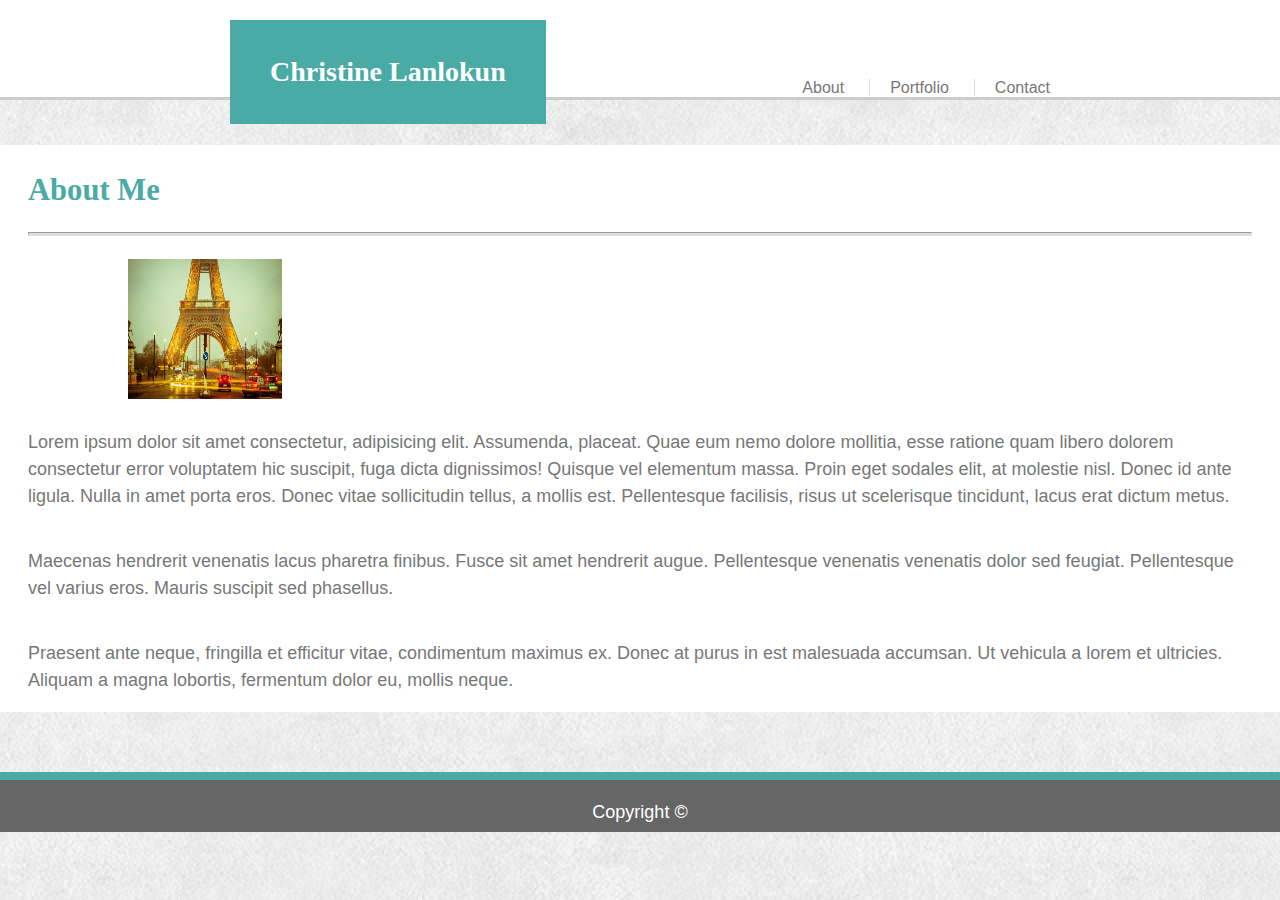
==== index.html @ 54a27f8e "some changes before submission" ====
<!DOCTYPE html>
<html lang="en">
<head>
    <meta charset="UTF-8">
    <meta name="viewport" content="width=device-width, initial-scale=1.0">
    <meta http-equiv="X-UA-Compatible" content="ie=edge">
    <title>Basic Portfolio</title>
    <link rel = "stylesheet" media = "(max-width = 960px)" href = "assets/css/style.css">
    <link href ="assets/css/style.css" rel ="stylesheet" type="text/css"/>
</head>

<body>
    <!--Header Starts-->
     <header>
         <div class = "wrap">
             <a href = "index.html" id = "namelogo"> Christine Lanlokun </a>
             <nav>
                 <ul>
                     <li> <a href = "index.html">About</a></li>
                     <li><a href = "portfolio.html">Portfolio</a></li>
                     <li><a href = "contact.html">Contact</a></li>
                 </ul>
             </nav>   
         </div>
     </header>
     <!--Header Ends-->

     <!--Main Content Starts-->
     <div class = "wrap'" id = "container">
     <div id = "maincontent" >
         <h2> About Me </h2>
         <hr>
         <img src = "assets/images/eiffeltwo.jpg" alt ="eiffle" width = "210" height = "150" id ="bio-image">
         <p class ="contentbody">
             Lorem ipsum dolor sit amet consectetur, adipisicing elit. Assumenda, placeat. Quae eum nemo dolore mollitia, 
             esse ratione quam libero dolorem consectetur error voluptatem hic suscipit, fuga dicta dignissimos! Quisque
             vel elementum massa. Proin eget sodales elit, at molestie nisl. Donec id ante ligula. Nulla in amet
             porta eros. Donec vitae sollicitudin tellus, a mollis est. Pellentesque facilisis, risus ut scelerisque tincidunt, 
             lacus erat dictum metus. 
         </p>
         <p class ="contentbody">
             Maecenas hendrerit venenatis lacus pharetra finibus. Fusce sit amet hendrerit augue. Pellentesque venenatis 
             venenatis dolor sed feugiat. Pellentesque vel varius eros. Mauris suscipit sed phasellus.
         </p>
         <p class ="contentbody">
             Praesent ante neque, fringilla et efficitur vitae, condimentum maximus ex. Donec at purus in est malesuada accumsan.
             Ut vehicula a lorem et ultricies. Aliquam a magna lobortis, fermentum dolor eu, mollis neque.
         </p>  
     </div>
     </div>
       
    <footer>
         <p class ="footertext">Copyright &copy; </p>
     </footer>

</body>
</html>
---- assets/css/style.css ----
/* Page*/

* {
    box-sizing: border-box; 
}

body{
    font-family: 'Arial', 'Helvetica Neue','Helvetica', sans-serif;
    font-size:18px;
    line-height:24px;
    color:#777777;
    background-repeat:repeat;
    background-image:url("../images/extra_clean_paper_@2X.png");
    margin:0 auto;
}

/* Header & Navigation Section */

header{
    width:100%;
    height:100px;
    background: #ffffff;
    margin-bottom:45px;
    border-bottom: 3px solid #cccccc;
}

.wrap{
    width: 960px;
    margin: 0 auto;
    clear: both;
    overflow: hidden;
}

#namelogo{
    color:#ffffff;
    background-color:#4aaaa5;
    font-family:"Georgia", "Times", "Times New Roman", "serif";
    float:left;
    margin-top:20px;
    text-decoration: none;
    font-size:28px;
    font-weight:bold;
    padding: 40px;
 
}

nav {
    float:right;  
    padding-top:30px;
}

nav ul {
    display:block;
}

nav ul li {
    display:inline-block;
    font-size:16px;
    line-height:80px;
}

nav ul li a {
    color:#777777;
    text-decoration:none;
    margin-left:20px;
    padding-left:20px;
    border-left:1px solid #dddddd;
}

nav ul li:first-child a{    /* Gets rid of the border on about*/
    border-left:0; 
}


#container{
    background: #ffffff;
}


h2{
    font-family:'Georgia', 'Times', 'Times New Roman', serif;
    font-size:1.7em;
    color:#4aaaa5;
    padding-left:28px;
    padding-top:33px;
}


hr{
    margin-top:30px;
    border-bottom: solid #dddddd;
    margin-left:28px;
    margin-right:28px;
    margin-bottom:23px;
}

#bio-image{
    float:left;
    padding-left:28px;
    padding-right:28px;
    padding-bottom:10px;
}

.contentbody{
    line-height:150%;
    padding-left:28px;
    padding-right:28px;
}

footer{
background:#666666;
color:#ffffff;
border-top: 8px solid #4aaaa5;
margin-top:60px;
text-align:center;
position:static;
bottom:0;
width:100%;
height:60px;   
}





/* PORTFOLIO */


.game {
    color: white;
    text-align: center;
    position: absolute; 
    background-color: #4aaaa5;
    padding: 0px;
    bottom: 0;
    margin-bottom: 20px;
    width:100%;
}



#hangman {
    background:url(../images/hangman1.jpg);
    background-repeat: no-repeat;
    margin: 25px 35px 25px 40px; 
    width: 400px;
    height: 200px;
    display: inline-block;
    position: relative;
}
    

#rpg {
    background:url(../images/rpg1.jpg);
    background-repeat: no-repeat;
    margin: 25px 35px 25px 40px; 
    width: 400px;
    height: 200px;
    display: inline-block;
    position: relative;
}
   

#trivia{
    background:url(../images/trivia1.png);
    background-repeat: no-repeat;
    margin: 25px 35px 25px 40px; 
    width: 400px;
    height: 200px;
    display: inline-block;
    position: relative;
}


#rutgers {
    background:url(../images/iphonewidget.jpg);
    background-repeat: no-repeat;
    margin: 25px 35px 25px 40px; 
    width: 400px;
    height: 200px;
    display: inline-block;
    position: relative;
}



#rock{
    background:url(../images/rockps.jpg);
    background-repeat: no-repeat;
    margin: 25px 35px 25px 40px; 
    width: 400px;
    height: 200px;
    display: inline-block;
    position: relative;
}


/*CONTACT*/

#contact{
    padding:25px;
    height:600px;
    width:900px;
}


label, input[type=text], input[type=email], textarea {
    display:block;
    width:100%;
}


input[type =text], input[type=email], input[type=textarea]{
    border:1 px solid #dddddd;
    font-size: 15px;
    height:30px;
    padding:0 5px;
}


input[type=textarea]{
    height:250px;
    width:100%;
}


input[type=submit]{
    text-decoration: none;
    background-color: #4aaaa5;
    color:#ffffff;
    width:90px;
    height:40px;
    font-size:18px;   
}



/* MEDIA QUERIES */

/* 980 width */

@media (min-width :980px)

{
    .wrap {
        width: 980px;
    }
    
    #namelogo{
        margin-left:80px;
    }

    nav ul{
        padding-right:80px;
    }

    #bio-image{
        margin-left:100px;
    }

    p{
        margin-top:20px;
        display:inline-block;
        word-wrap:break-word;
    }

    #maincontentcontainer{
        width:470px;
        margin-bottom:30px;
    }

}
---- assets/css/style.css ----
/* Page*/

* {
    box-sizing: border-box; 
}

body{
    font-family: 'Arial', 'Helvetica Neue','Helvetica', sans-serif;
    font-size:18px;
    line-height:24px;
    color:#777777;
    background-repeat:repeat;
    background-image:url("../images/extra_clean_paper_@2X.png");
    margin:0 auto;
}

/* Header & Navigation Section */

header{
    width:100%;
    height:100px;
    background: #ffffff;
    margin-bottom:45px;
    border-bottom: 3px solid #cccccc;
}

.wrap{
    width: 960px;
    margin: 0 auto;
    clear: both;
    overflow: hidden;
}

#namelogo{
    color:#ffffff;
    background-color:#4aaaa5;
    font-family:"Georgia", "Times", "Times New Roman", "serif";
    float:left;
    margin-top:20px;
    text-decoration: none;
    font-size:28px;
    font-weight:bold;
    padding: 40px;
 
}

nav {
    float:right;  
    padding-top:30px;
}

nav ul {
    display:block;
}

nav ul li {
    display:inline-block;
    font-size:16px;
    line-height:80px;
}

nav ul li a {
    color:#777777;
    text-decoration:none;
    margin-left:20px;
    padding-left:20px;
    border-left:1px solid #dddddd;
}

nav ul li:first-child a{    /* Gets rid of the border on about*/
    border-left:0; 
}


#container{
    background: #ffffff;
}


h2{
    font-family:'Georgia', 'Times', 'Times New Roman', serif;
    font-size:1.7em;
    color:#4aaaa5;
    padding-left:28px;
    padding-top:33px;
}


hr{
    margin-top:30px;
    border-bottom: solid #dddddd;
    margin-left:28px;
    margin-right:28px;
    margin-bottom:23px;
}

#bio-image{
    float:left;
    padding-left:28px;
    padding-right:28px;
    padding-bottom:10px;
}

.contentbody{
    line-height:150%;
    padding-left:28px;
    padding-right:28px;
}

footer{
background:#666666;
color:#ffffff;
border-top: 8px solid #4aaaa5;
margin-top:60px;
text-align:center;
position:static;
bottom:0;
width:100%;
height:60px;   
}





/* PORTFOLIO */


.game {
    color: white;
    text-align: center;
    position: absolute; 
    background-color: #4aaaa5;
    padding: 0px;
    bottom: 0;
    margin-bottom: 20px;
    width:100%;
}



#hangman {
    background:url(../images/hangman1.jpg);
    background-repeat: no-repeat;
    margin: 25px 35px 25px 40px; 
    width: 400px;
    height: 200px;
    display: inline-block;
    position: relative;
}
    

#rpg {
    background:url(../images/rpg1.jpg);
    background-repeat: no-repeat;
    margin: 25px 35px 25px 40px; 
    width: 400px;
    height: 200px;
    display: inline-block;
    position: relative;
}
   

#trivia{
    background:url(../images/trivia1.png);
    background-repeat: no-repeat;
    margin: 25px 35px 25px 40px; 
    width: 400px;
    height: 200px;
    display: inline-block;
    position: relative;
}


#rutgers {
    background:url(../images/iphonewidget.jpg);
    background-repeat: no-repeat;
    margin: 25px 35px 25px 40px; 
    width: 400px;
    height: 200px;
    display: inline-block;
    position: relative;
}



#rock{
    background:url(../images/rockps.jpg);
    background-repeat: no-repeat;
    margin: 25px 35px 25px 40px; 
    width: 400px;
    height: 200px;
    display: inline-block;
    position: relative;
}


/*CONTACT*/

#contact{
    padding:25px;
    height:600px;
    width:900px;
}


label, input[type=text], input[type=email], textarea {
    display:block;
    width:100%;
}


input[type =text], input[type=email], input[type=textarea]{
    border:1 px solid #dddddd;
    font-size: 15px;
    height:30px;
    padding:0 5px;
}


input[type=textarea]{
    height:250px;
    width:100%;
}


input[type=submit]{
    text-decoration: none;
    background-color: #4aaaa5;
    color:#ffffff;
    width:90px;
    height:40px;
    font-size:18px;   
}



/* MEDIA QUERIES */

/* 980 width */

@media (min-width :980px)

{
    .wrap {
        width: 980px;
    }
    
    #namelogo{
        margin-left:80px;
    }

    nav ul{
        padding-right:80px;
    }

    #bio-image{
        margin-left:100px;
    }

    p{
        margin-top:20px;
        display:inline-block;
        word-wrap:break-word;
    }

    #maincontentcontainer{
        width:470px;
        margin-bottom:30px;
    }

}
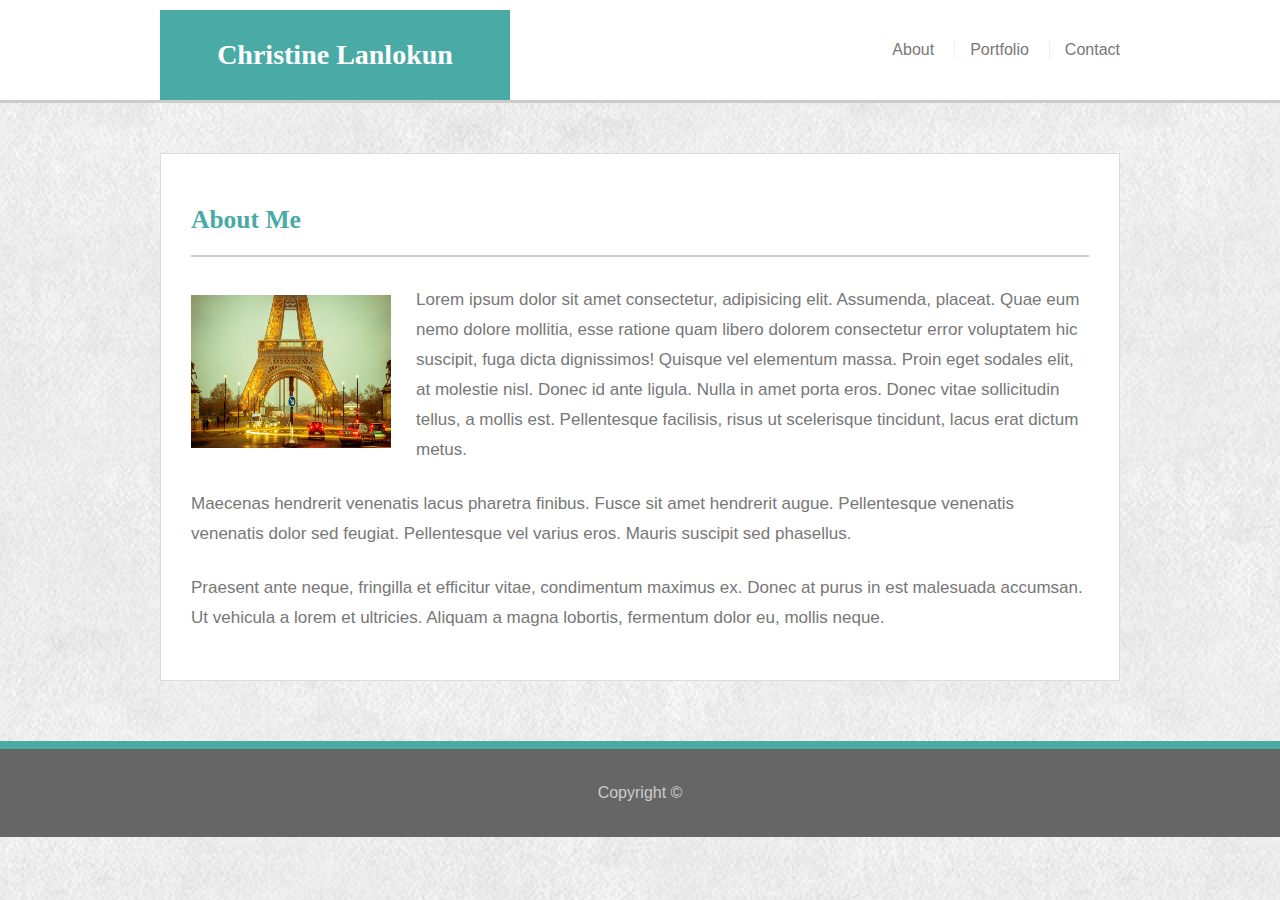
==== commit 8c6c576e: "edit" ====
--- a/index.html
+++ b/index.html
@@ -10,48 +10,40 @@
 </head>
 
 <body>
-    <!--Header Starts-->
-     <header>
-         <div class = "wrap">
-             <a href = "index.html" id = "namelogo"> Christine Lanlokun </a>
-             <nav>
-                 <ul>
-                     <li> <a href = "index.html">About</a></li>
-                     <li><a href = "portfolio.html">Portfolio</a></li>
-                     <li><a href = "contact.html">Contact</a></li>
-                 </ul>
-             </nav>   
+    <header>
+        <div class="container">
+           <a href="index.html" id="logo">Christine Lanlokun</a>
+           <nav>
+             <a href="index.html">About</a>
+             <a href="portfolio.html">Portfolio</a>
+             <a href="contact.html">Contact</a>
+           </nav>
          </div>
      </header>
-     <!--Header Ends-->
+     
+     <div class="container">
+         <div id = "aboutsection">
+         <h2>About Me</h2>
+         <img src="assets/images/eiffeltwo.jpg" alt="Eiffle Tower" class = "bio-image">
+         <p class = "contentbody"> 
+             Lorem ipsum dolor sit amet consectetur, adipisicing elit. Assumenda, placeat. Quae eum nemo dolore mollitia, esse ratione quam libero dolorem consectetur error voluptatem hic suscipit, fuga dicta dignissimos! Quisque vel elementum massa. Proin eget sodales elit, at molestie nisl. Donec id ante ligula. Nulla in amet porta eros. Donec vitae sollicitudin tellus, a mollis est. Pellentesque facilisis, risus ut scelerisque tincidunt, lacus erat dictum metus.
+         </p>
+         <p class = "contentbody">
+            Maecenas hendrerit venenatis lacus pharetra finibus. Fusce sit amet hendrerit augue. Pellentesque venenatis venenatis dolor sed feugiat. Pellentesque vel varius eros. Mauris suscipit sed phasellus.
+         </p>
+         <p class = "contentbody">
+            Praesent ante neque, fringilla et efficitur vitae, condimentum maximus ex. Donec at purus in est malesuada accumsan. Ut vehicula a lorem et ultricies. Aliquam a magna lobortis, fermentum dolor eu, mollis neque.
+        </p>    
+        </div>
+     </div>
+     
+         <footer>
+             <div class="container">
+                  Copyright &copy;
+             </div>
+         </footer>	
+         
 
-     <!--Main Content Starts-->
-     <div class = "wrap'" id = "container">
-     <div id = "maincontent" >
-         <h2> About Me </h2>
-         <hr>
-         <img src = "assets/images/eiffeltwo.jpg" alt ="eiffle" width = "210" height = "150" id ="bio-image">
-         <p class ="contentbody">
-             Lorem ipsum dolor sit amet consectetur, adipisicing elit. Assumenda, placeat. Quae eum nemo dolore mollitia, 
-             esse ratione quam libero dolorem consectetur error voluptatem hic suscipit, fuga dicta dignissimos! Quisque
-             vel elementum massa. Proin eget sodales elit, at molestie nisl. Donec id ante ligula. Nulla in amet
-             porta eros. Donec vitae sollicitudin tellus, a mollis est. Pellentesque facilisis, risus ut scelerisque tincidunt, 
-             lacus erat dictum metus. 
-         </p>
-         <p class ="contentbody">
-             Maecenas hendrerit venenatis lacus pharetra finibus. Fusce sit amet hendrerit augue. Pellentesque venenatis 
-             venenatis dolor sed feugiat. Pellentesque vel varius eros. Mauris suscipit sed phasellus.
-         </p>
-         <p class ="contentbody">
-             Praesent ante neque, fringilla et efficitur vitae, condimentum maximus ex. Donec at purus in est malesuada accumsan.
-             Ut vehicula a lorem et ultricies. Aliquam a magna lobortis, fermentum dolor eu, mollis neque.
-         </p>  
-     </div>
-     </div>
-       
-    <footer>
-         <p class ="footertext">Copyright &copy; </p>
-     </footer>
 
 </body>
 </html>--- a/assets/css/style.css
+++ b/assets/css/style.css
@@ -1,129 +1,120 @@
-
-/* Page*/
-
-* {
-    box-sizing: border-box; 
-}
-
-body{
-    font-family: 'Arial', 'Helvetica Neue','Helvetica', sans-serif;
-    font-size:18px;
-    line-height:24px;
+ * {
+    box-sizing: border-box;
+  }
+
+body {
+    background: url("../images/extra_clean_paper_@2X.png");
+    font-family: 'Arial', 'Helvetica Neue', Helvetica, sans-serif;
+    font-size: 18px;
+    line-height: 28px;
+    margin:auto;
+    color: #777777; 
+  }
+
+/*ALIGNMENT*/
+
+  .container{
+      max-width:960px;
+      margin:0 auto;
+      width:100%;
+      clear:both;
+  }
+  
+/* NAVIGATION*/
+header {
+    width: 100%;
+    margin: 0 0 30px;
+    overflow: auto;
+    background: #ffffff;
+    border-bottom: 3px solid #cccccc;
+  }
+  
+  #logo {
+    float: left;
+    font-family: 'Georgia', Times, 'Times New Roman', serif;
+    color: #fff;
+    text-align: center;
+    font-weight:bold;
+    text-decoration: none;
+    background: #4aaaa5;
+    margin-top:10px;
+    width: 350px;
+    height: 90px;
+    font-size: 28px;
+    line-height: 90px;
+  }
+  
+  nav {
+    float: right;
+    margin-top: 35px;
+  }
+  
+  nav a {
+    display: inline-block;
+    padding-left: 15px;
+    margin-left: 15px;
+    line-height: 18px;
+    font-size:16px;
+    font-weight:lighter;
     color:#777777;
-    background-repeat:repeat;
-    background-image:url("../images/extra_clean_paper_@2X.png");
-    margin:0 auto;
-}
-
-/* Header & Navigation Section */
-
-header{
-    width:100%;
-    height:100px;
+    text-decoration: none;
+    border-left: 1px solid #efefef;
+  }
+  
+  nav a:first-child {
+    border-left: 0 none;
+  }
+
+/* MAIN SECTION */
+
+#aboutsection {
+    margin-top:50px;
+    margin-bottom:60px;
     background: #ffffff;
-    margin-bottom:45px;
-    border-bottom: 3px solid #cccccc;
-}
-
-.wrap{
-    width: 960px;
-    margin: 0 auto;
+    padding:30px;
+    border: 1px solid  #dddddd;
+    font-size:17px;
+    line-height:30px;
+  }
+  
+  .bio-image {
+    float: left;
+    width: 200px;
+    height:160px;
+    padding-top:7px;
+    margin-top: 10px;
+    margin-right: 25px;
+  }
+
+  h2{
+    font-family: Georgia, Times, "Times New Roman", serif;
+    color: #4aaaa5;
+    font-weight: bold;
+    border-bottom: 2px solid #cccccc;
+    padding-bottom:20px;
+  }
+
+  .contentbody{
+      padding-top:7px;
+  }
+  
+
+/*FOOTER*/
+
+footer {
+    border-top:8px solid #4aaaa5;
+    text-align: center;
+    background: #666666;
+    padding: 30px 0;
     clear: both;
-    overflow: hidden;
-}
-
-#namelogo{
-    color:#ffffff;
-    background-color:#4aaaa5;
-    font-family:"Georgia", "Times", "Times New Roman", "serif";
-    float:left;
-    margin-top:20px;
-    text-decoration: none;
-    font-size:28px;
-    font-weight:bold;
-    padding: 40px;
- 
-}
-
-nav {
-    float:right;  
-    padding-top:30px;
-}
-
-nav ul {
-    display:block;
-}
-
-nav ul li {
-    display:inline-block;
-    font-size:16px;
-    line-height:80px;
-}
-
-nav ul li a {
-    color:#777777;
-    text-decoration:none;
-    margin-left:20px;
-    padding-left:20px;
-    border-left:1px solid #dddddd;
-}
-
-nav ul li:first-child a{    /* Gets rid of the border on about*/
-    border-left:0; 
-}
-
-
-#container{
-    background: #ffffff;
-}
-
-
-h2{
-    font-family:'Georgia', 'Times', 'Times New Roman', serif;
-    font-size:1.7em;
-    color:#4aaaa5;
-    padding-left:28px;
-    padding-top:33px;
-}
-
-
-hr{
-    margin-top:30px;
-    border-bottom: solid #dddddd;
-    margin-left:28px;
-    margin-right:28px;
-    margin-bottom:23px;
-}
-
-#bio-image{
-    float:left;
-    padding-left:28px;
-    padding-right:28px;
-    padding-bottom:10px;
-}
-
-.contentbody{
-    line-height:150%;
-    padding-left:28px;
-    padding-right:28px;
-}
-
-footer{
-background:#666666;
-color:#ffffff;
-border-top: 8px solid #4aaaa5;
-margin-top:60px;
-text-align:center;
-position:static;
-bottom:0;
-width:100%;
-height:60px;   
-}
-
-
-
-
-
+    font-size: 16px;
+    color: #cccccc;
+  }
+  
+
+
+
+  
 /* PORTFOLIO */
 
 
@@ -139,7 +130,6 @@
 }
 
 
-
 #hangman {
     background:url(../images/hangman1.jpg);
     background-repeat: no-repeat;
@@ -240,7 +230,7 @@
 
 /* 980 width */
 
-@media (min-width :980px)
+@media all and (max-width :980px)
 
 {
     .wrap {
@@ -265,9 +255,10 @@
         word-wrap:break-word;
     }
 
-    #maincontentcontainer{
+    #maincontent{
         width:470px;
         margin-bottom:30px;
     }
 
-}+}
+
--- a/assets/css/style.css
+++ b/assets/css/style.css
@@ -1,129 +1,120 @@
-
-/* Page*/
-
-* {
-    box-sizing: border-box; 
-}
-
-body{
-    font-family: 'Arial', 'Helvetica Neue','Helvetica', sans-serif;
-    font-size:18px;
-    line-height:24px;
+ * {
+    box-sizing: border-box;
+  }
+
+body {
+    background: url("../images/extra_clean_paper_@2X.png");
+    font-family: 'Arial', 'Helvetica Neue', Helvetica, sans-serif;
+    font-size: 18px;
+    line-height: 28px;
+    margin:auto;
+    color: #777777; 
+  }
+
+/*ALIGNMENT*/
+
+  .container{
+      max-width:960px;
+      margin:0 auto;
+      width:100%;
+      clear:both;
+  }
+  
+/* NAVIGATION*/
+header {
+    width: 100%;
+    margin: 0 0 30px;
+    overflow: auto;
+    background: #ffffff;
+    border-bottom: 3px solid #cccccc;
+  }
+  
+  #logo {
+    float: left;
+    font-family: 'Georgia', Times, 'Times New Roman', serif;
+    color: #fff;
+    text-align: center;
+    font-weight:bold;
+    text-decoration: none;
+    background: #4aaaa5;
+    margin-top:10px;
+    width: 350px;
+    height: 90px;
+    font-size: 28px;
+    line-height: 90px;
+  }
+  
+  nav {
+    float: right;
+    margin-top: 35px;
+  }
+  
+  nav a {
+    display: inline-block;
+    padding-left: 15px;
+    margin-left: 15px;
+    line-height: 18px;
+    font-size:16px;
+    font-weight:lighter;
     color:#777777;
-    background-repeat:repeat;
-    background-image:url("../images/extra_clean_paper_@2X.png");
-    margin:0 auto;
-}
-
-/* Header & Navigation Section */
-
-header{
-    width:100%;
-    height:100px;
+    text-decoration: none;
+    border-left: 1px solid #efefef;
+  }
+  
+  nav a:first-child {
+    border-left: 0 none;
+  }
+
+/* MAIN SECTION */
+
+#aboutsection {
+    margin-top:50px;
+    margin-bottom:60px;
     background: #ffffff;
-    margin-bottom:45px;
-    border-bottom: 3px solid #cccccc;
-}
-
-.wrap{
-    width: 960px;
-    margin: 0 auto;
+    padding:30px;
+    border: 1px solid  #dddddd;
+    font-size:17px;
+    line-height:30px;
+  }
+  
+  .bio-image {
+    float: left;
+    width: 200px;
+    height:160px;
+    padding-top:7px;
+    margin-top: 10px;
+    margin-right: 25px;
+  }
+
+  h2{
+    font-family: Georgia, Times, "Times New Roman", serif;
+    color: #4aaaa5;
+    font-weight: bold;
+    border-bottom: 2px solid #cccccc;
+    padding-bottom:20px;
+  }
+
+  .contentbody{
+      padding-top:7px;
+  }
+  
+
+/*FOOTER*/
+
+footer {
+    border-top:8px solid #4aaaa5;
+    text-align: center;
+    background: #666666;
+    padding: 30px 0;
     clear: both;
-    overflow: hidden;
-}
-
-#namelogo{
-    color:#ffffff;
-    background-color:#4aaaa5;
-    font-family:"Georgia", "Times", "Times New Roman", "serif";
-    float:left;
-    margin-top:20px;
-    text-decoration: none;
-    font-size:28px;
-    font-weight:bold;
-    padding: 40px;
- 
-}
-
-nav {
-    float:right;  
-    padding-top:30px;
-}
-
-nav ul {
-    display:block;
-}
-
-nav ul li {
-    display:inline-block;
-    font-size:16px;
-    line-height:80px;
-}
-
-nav ul li a {
-    color:#777777;
-    text-decoration:none;
-    margin-left:20px;
-    padding-left:20px;
-    border-left:1px solid #dddddd;
-}
-
-nav ul li:first-child a{    /* Gets rid of the border on about*/
-    border-left:0; 
-}
-
-
-#container{
-    background: #ffffff;
-}
-
-
-h2{
-    font-family:'Georgia', 'Times', 'Times New Roman', serif;
-    font-size:1.7em;
-    color:#4aaaa5;
-    padding-left:28px;
-    padding-top:33px;
-}
-
-
-hr{
-    margin-top:30px;
-    border-bottom: solid #dddddd;
-    margin-left:28px;
-    margin-right:28px;
-    margin-bottom:23px;
-}
-
-#bio-image{
-    float:left;
-    padding-left:28px;
-    padding-right:28px;
-    padding-bottom:10px;
-}
-
-.contentbody{
-    line-height:150%;
-    padding-left:28px;
-    padding-right:28px;
-}
-
-footer{
-background:#666666;
-color:#ffffff;
-border-top: 8px solid #4aaaa5;
-margin-top:60px;
-text-align:center;
-position:static;
-bottom:0;
-width:100%;
-height:60px;   
-}
-
-
-
-
-
+    font-size: 16px;
+    color: #cccccc;
+  }
+  
+
+
+
+  
 /* PORTFOLIO */
 
 
@@ -139,7 +130,6 @@
 }
 
 
-
 #hangman {
     background:url(../images/hangman1.jpg);
     background-repeat: no-repeat;
@@ -240,7 +230,7 @@
 
 /* 980 width */
 
-@media (min-width :980px)
+@media all and (max-width :980px)
 
 {
     .wrap {
@@ -265,9 +255,10 @@
         word-wrap:break-word;
     }
 
-    #maincontentcontainer{
+    #maincontent{
         width:470px;
         margin-bottom:30px;
     }
 
-}+}
+
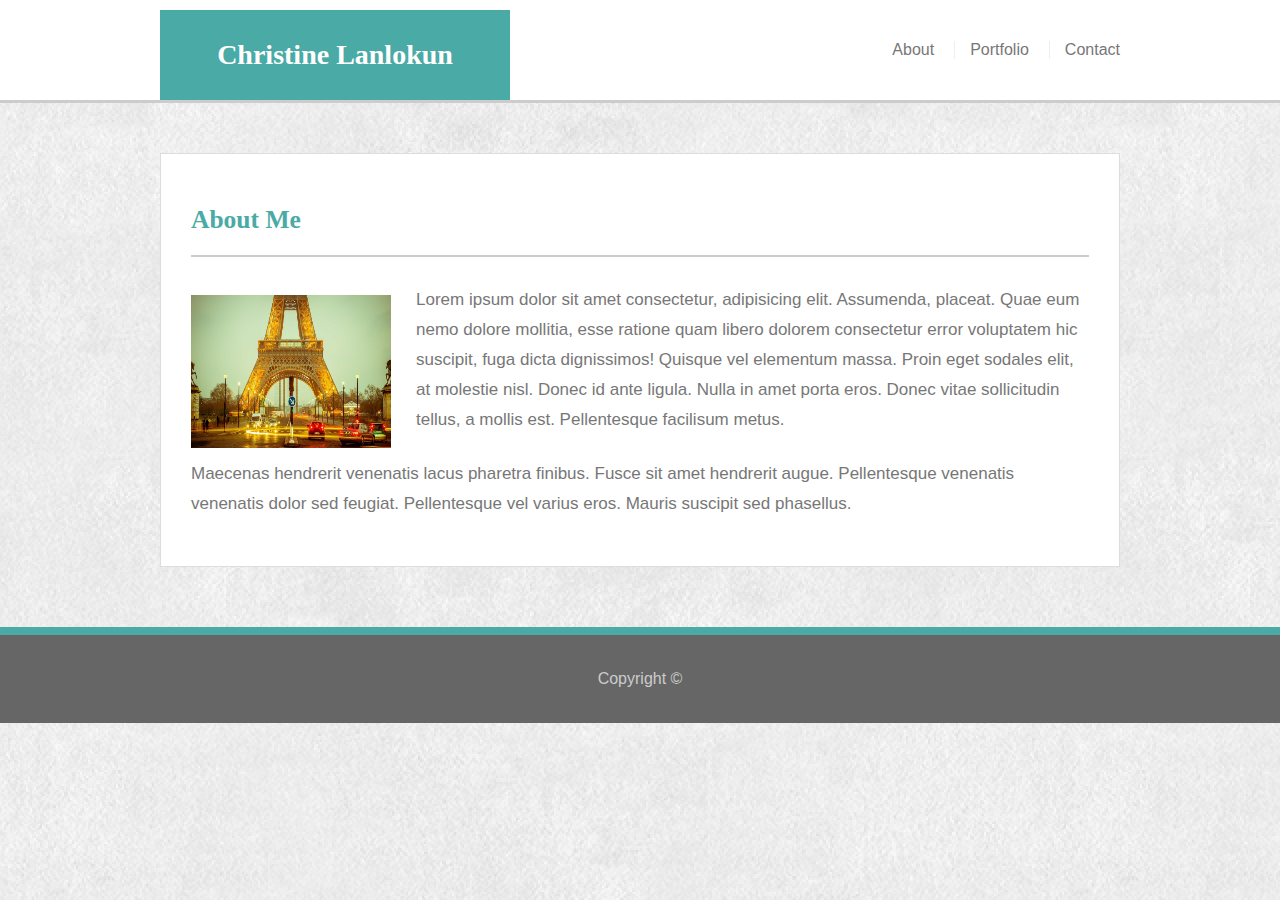
==== commit 5b6e7df8: "fixed query" ====
--- a/index.html
+++ b/index.html
@@ -2,7 +2,7 @@
 <html lang="en">
 <head>
     <meta charset="UTF-8">
-    <meta name="viewport" content="width=device-width, initial-scale=1.0">
+    <meta name="viewport" content="width=device-width, initial-scale=1">
     <meta http-equiv="X-UA-Compatible" content="ie=edge">
     <title>Basic Portfolio</title>
     <link rel = "stylesheet" media = "(max-width = 960px)" href = "assets/css/style.css">
@@ -22,18 +22,15 @@
      </header>
      
      <div class="container">
-         <div id = "aboutsection">
+         <div id = "mainsection">
          <h2>About Me</h2>
          <img src="assets/images/eiffeltwo.jpg" alt="Eiffle Tower" class = "bio-image">
          <p class = "contentbody"> 
-             Lorem ipsum dolor sit amet consectetur, adipisicing elit. Assumenda, placeat. Quae eum nemo dolore mollitia, esse ratione quam libero dolorem consectetur error voluptatem hic suscipit, fuga dicta dignissimos! Quisque vel elementum massa. Proin eget sodales elit, at molestie nisl. Donec id ante ligula. Nulla in amet porta eros. Donec vitae sollicitudin tellus, a mollis est. Pellentesque facilisis, risus ut scelerisque tincidunt, lacus erat dictum metus.
+             Lorem ipsum dolor sit amet consectetur, adipisicing elit. Assumenda, placeat. Quae eum nemo dolore mollitia, esse ratione quam libero dolorem consectetur error voluptatem hic suscipit, fuga dicta dignissimos! Quisque vel elementum massa. Proin eget sodales elit, at molestie nisl. Donec id ante ligula. Nulla in amet porta eros. Donec vitae sollicitudin tellus, a mollis est. Pellentesque facilisum metus.
          </p>
          <p class = "contentbody">
             Maecenas hendrerit venenatis lacus pharetra finibus. Fusce sit amet hendrerit augue. Pellentesque venenatis venenatis dolor sed feugiat. Pellentesque vel varius eros. Mauris suscipit sed phasellus.
-         </p>
-         <p class = "contentbody">
-            Praesent ante neque, fringilla et efficitur vitae, condimentum maximus ex. Donec at purus in est malesuada accumsan. Ut vehicula a lorem et ultricies. Aliquam a magna lobortis, fermentum dolor eu, mollis neque.
-        </p>    
+         </p>    
         </div>
      </div>
      
--- a/assets/css/style.css
+++ b/assets/css/style.css
@@ -67,7 +67,7 @@
 
 /* MAIN SECTION */
 
-#aboutsection {
+#mainsection {
     margin-top:50px;
     margin-bottom:60px;
     background: #ffffff;
@@ -185,14 +185,18 @@
     position: relative;
 }
 
+.port {
+    position: relative;
+    float: left;
+    width: 274px;
+    margin: 20px 0 25px;
+    overflow: auto;
+  }
+
+  
+  
 
 /*CONTACT*/
-
-#contact{
-    padding:25px;
-    height:600px;
-    width:900px;
-}
 
 
 label, input[type=text], input[type=email], textarea {
@@ -202,16 +206,15 @@
 
 
 input[type =text], input[type=email], input[type=textarea]{
-    border:1 px solid #dddddd;
+    border:1px solid #dddddd;
     font-size: 15px;
     height:30px;
     padding:0 5px;
 }
 
 
-input[type=textarea]{
-    height:250px;
-    width:100%;
+#message{
+    height:200px;
 }
 
 
@@ -228,37 +231,32 @@
 
 /* MEDIA QUERIES */
 
-/* 980 width */
-
-@media all and (max-width :980px)
-
-{
-    .wrap {
-        width: 980px;
+/* 980 */
+
+@media screen and (max-width: 980px) {
+    body {
+      font-size: 16px;
+    }
+    p {
+      margin-bottom: 0px;
+      line-height: 28px;
+    }
+    #mainsection {
+        max-width: 700px;
+        height:500px;
+        float:left;
+        margin-bottom:400px;
+        margin-left:50px;
+      }
+
+      #logo{
+          margin-left:50px;
+      }
+   
+      .bio-image {
+         float:left;
+         width: 200px;
+         margin-bottom: 16px;
     }
     
-    #namelogo{
-        margin-left:80px;
-    }
-
-    nav ul{
-        padding-right:80px;
-    }
-
-    #bio-image{
-        margin-left:100px;
-    }
-
-    p{
-        margin-top:20px;
-        display:inline-block;
-        word-wrap:break-word;
-    }
-
-    #maincontent{
-        width:470px;
-        margin-bottom:30px;
-    }
-
-}
-
+  }--- a/assets/css/style.css
+++ b/assets/css/style.css
@@ -67,7 +67,7 @@
 
 /* MAIN SECTION */
 
-#aboutsection {
+#mainsection {
     margin-top:50px;
     margin-bottom:60px;
     background: #ffffff;
@@ -185,14 +185,18 @@
     position: relative;
 }
 
+.port {
+    position: relative;
+    float: left;
+    width: 274px;
+    margin: 20px 0 25px;
+    overflow: auto;
+  }
+
+  
+  
 
 /*CONTACT*/
-
-#contact{
-    padding:25px;
-    height:600px;
-    width:900px;
-}
 
 
 label, input[type=text], input[type=email], textarea {
@@ -202,16 +206,15 @@
 
 
 input[type =text], input[type=email], input[type=textarea]{
-    border:1 px solid #dddddd;
+    border:1px solid #dddddd;
     font-size: 15px;
     height:30px;
     padding:0 5px;
 }
 
 
-input[type=textarea]{
-    height:250px;
-    width:100%;
+#message{
+    height:200px;
 }
 
 
@@ -228,37 +231,32 @@
 
 /* MEDIA QUERIES */
 
-/* 980 width */
-
-@media all and (max-width :980px)
-
-{
-    .wrap {
-        width: 980px;
+/* 980 */
+
+@media screen and (max-width: 980px) {
+    body {
+      font-size: 16px;
+    }
+    p {
+      margin-bottom: 0px;
+      line-height: 28px;
+    }
+    #mainsection {
+        max-width: 700px;
+        height:500px;
+        float:left;
+        margin-bottom:400px;
+        margin-left:50px;
+      }
+
+      #logo{
+          margin-left:50px;
+      }
+   
+      .bio-image {
+         float:left;
+         width: 200px;
+         margin-bottom: 16px;
     }
     
-    #namelogo{
-        margin-left:80px;
-    }
-
-    nav ul{
-        padding-right:80px;
-    }
-
-    #bio-image{
-        margin-left:100px;
-    }
-
-    p{
-        margin-top:20px;
-        display:inline-block;
-        word-wrap:break-word;
-    }
-
-    #maincontent{
-        width:470px;
-        margin-bottom:30px;
-    }
-
-}
-
+  }